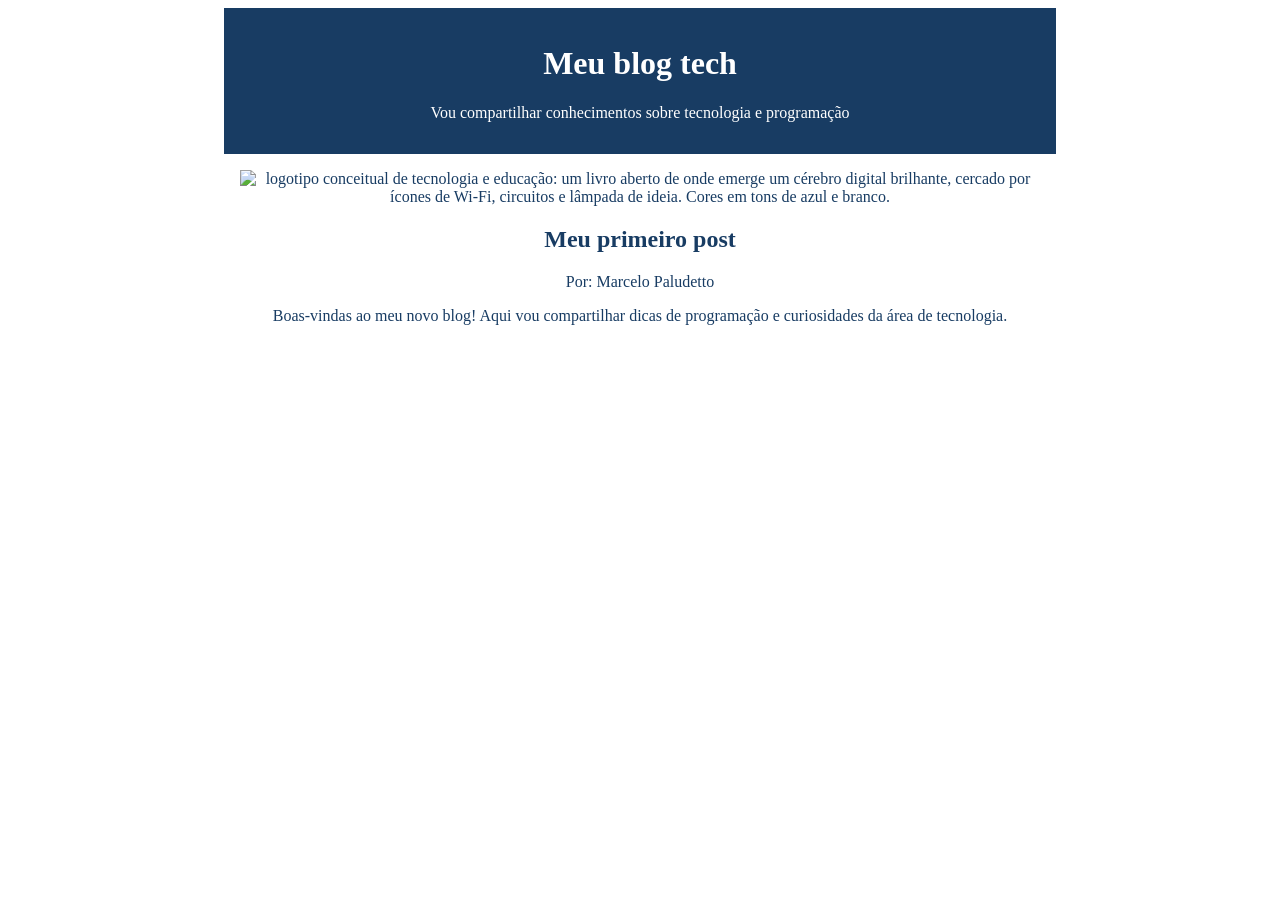
==== site-curtidas/index.html @ d7a1ea4c "Add files via upload" ====
<!DOCTYPE html>
<html lang="pt-br">
<head>
  <meta charset="UTF-8">
  <meta name="viewport" content="width=device-width, initial-scale=1.0">
  <title>Meu blog</title>
  <style>
    header {
      background-color: #183C63;
      color: #FFFFFF;
      text-align: center;
      max-width: 800px;
      margin: 0 auto;
      padding: 16px;
    }

    main {
      background-color: #FFFFFF;
      color: #183C63;
      text-align: center;
      max-width: 800px;
      margin: 0 auto;
      padding: 16px;
    }

    img {
      width: 80px;
      height: 80px;
    }
  </style>
</head>
<body>
  <header>
    <h1>Meu blog tech</h1>
    <p>Vou compartilhar conhecimentos sobre tecnologia e programação</p>
  </header>

  <main>
    <img src="triangulo-5_xl.png" alt="logotipo conceitual de tecnologia e educação: um livro aberto de onde emerge um cérebro digital brilhante, cercado por ícones de Wi-Fi, circuitos e lâmpada de ideia. Cores em tons de azul e branco.">
    <h2>Meu primeiro post</h2>
    <p>Por: Marcelo Paludetto</p>
    <p>Boas-vindas ao meu novo blog! Aqui vou compartilhar dicas de programação e curiosidades da área de tecnologia.</p>
  </main>
</body>
</html>
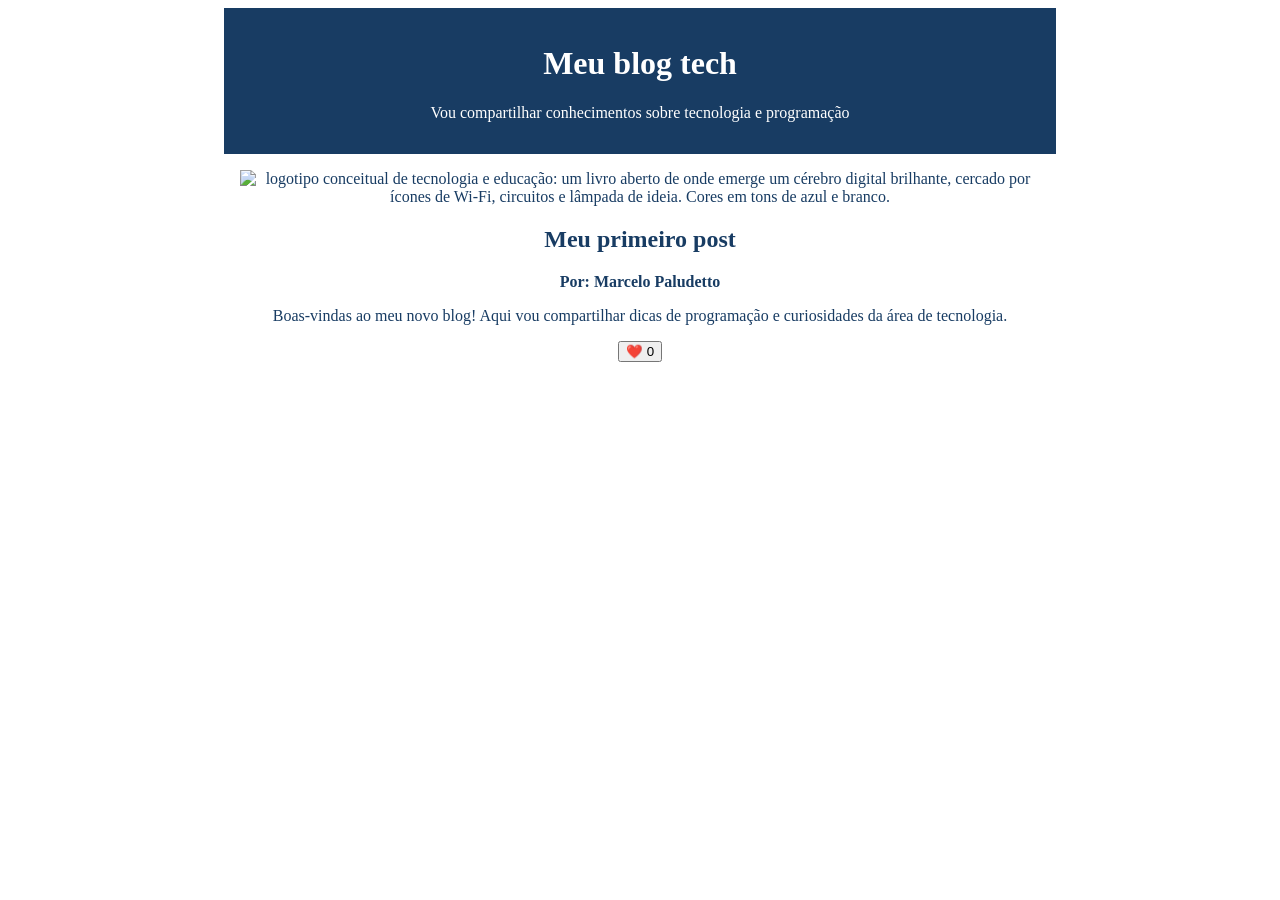
==== commit 53657889: "Update index.html" ====
--- a/site-curtidas/index.html
+++ b/site-curtidas/index.html
@@ -27,6 +27,10 @@
       width: 80px;
       height: 80px;
     }
+
+    .artigo-autor {
+      font-weight: bold;
+    }
   </style>
 </head>
 <body>
@@ -36,10 +40,25 @@
   </header>
 
   <main>
-    <img src="triangulo-5_xl.png" alt="logotipo conceitual de tecnologia e educação: um livro aberto de onde emerge um cérebro digital brilhante, cercado por ícones de Wi-Fi, circuitos e lâmpada de ideia. Cores em tons de azul e branco.">
-    <h2>Meu primeiro post</h2>
-    <p>Por: Marcelo Paludetto</p>
-    <p>Boas-vindas ao meu novo blog! Aqui vou compartilhar dicas de programação e curiosidades da área de tecnologia.</p>
+    <img src="study-files/triangulo-5_xl.png" alt="logotipo conceitual de tecnologia e educação: um livro aberto de onde emerge um cérebro digital brilhante, cercado por ícones de Wi-Fi, circuitos e lâmpada de ideia. Cores em tons de azul e branco.">
+
+    <div>
+      <h2>Meu primeiro post</h2>
+      <p class="artigo-autor">Por: Marcelo Paludetto</p>
+      <p>Boas-vindas ao meu novo blog! Aqui vou compartilhar dicas de programação e curiosidades da área de tecnologia.</p>
+      <button>❤️ <span>0</span></button>
+    </div>
   </main>
+
+  <script>
+    const botao = document.querySelector("button");
+    botao.addEventListener("click", botaoClicado);
+
+    function botaoClicado() {
+      console.log("fui clicado");
+      let texto = botao.querySelector("span");
+      texto.textContent++;
+    }
+  </script>
 </body>
-</html>+</html>
